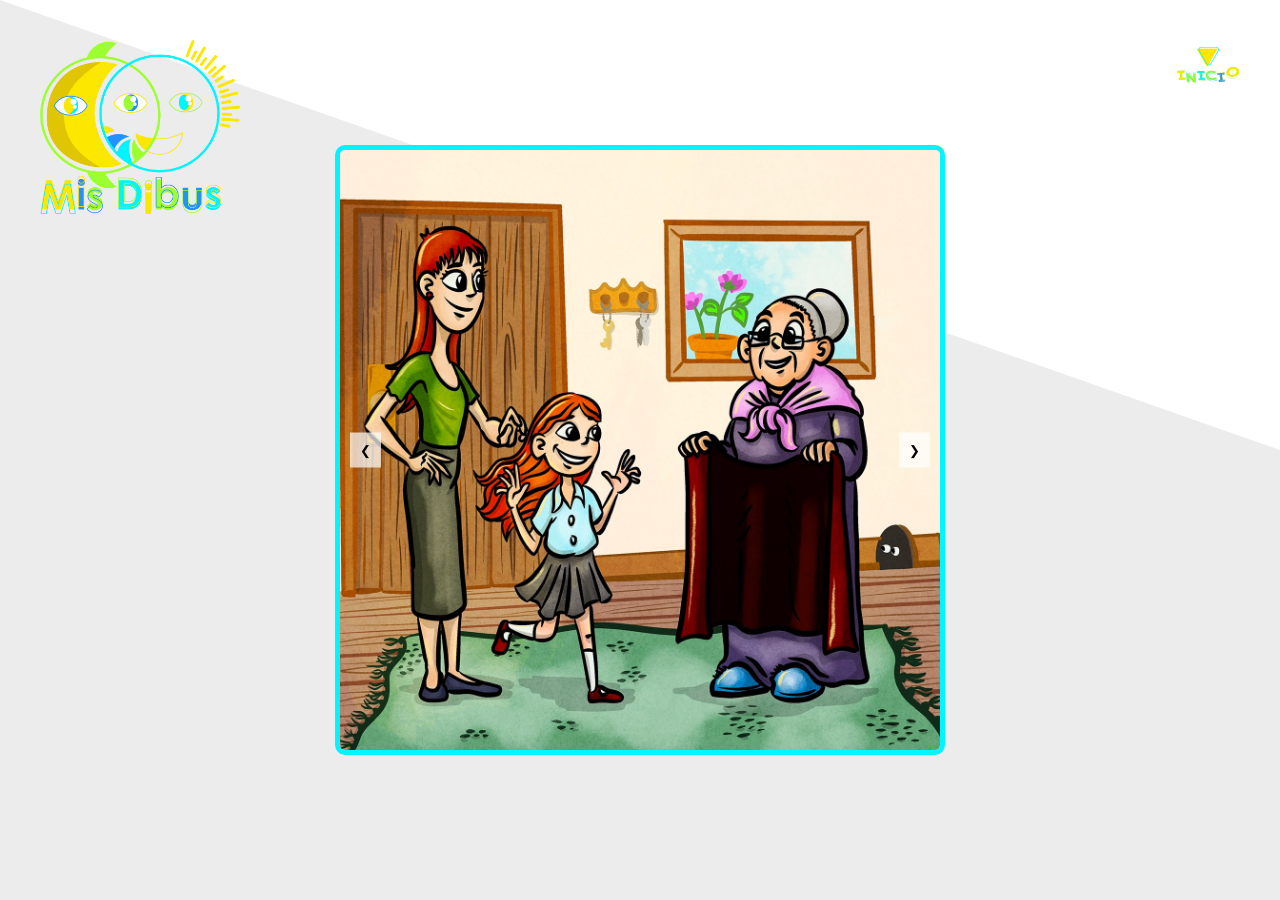
==== galeria1.html @ 52263186 "Pagina1" ====
<!DOCTYPE html>
<html lang="es">

<head>
    <meta charset="UTF-8">
    <meta name="viewport" content="width=device-width, initial-scale=1.0">
    <title>Mis Dibus</title>
    <meta name="description"
        content="Explora el portafolio de Alberto en 'Mis Dibus', especializado en ilustración infantil y cuentos ilustrados llenos de creatividad y color. ¡Suscríbete para recibir las últimas novedades y sumérgete en un mundo mágico de arte para niños">
    <link rel="icon" href="img/Guyu.webp" type="image/png">
    <style>
        body {
            margin: 0;
            width: 100%;
            height: 100vh;
            overflow: hidden;
            font-family: Arial, sans-serif;
            display: flex;
            justify-content: center;
            align-items: center; 
            position: relative; /* Para posicionar el carrusel */
        }

        .diagonal-background {
            position: absolute;
            top: 0;
            left: 0;
            width: 100%;
            height: 100%;
            background: #ececec;
            clip-path: polygon(0 0, 100% 0, 100% 100%, 0 100%);
            z-index: 1;
        }

        .white-background {
            position: absolute;
            top: 0;
            left: 0;
            width: 100%;
            height: 100%;
            background: #ffffff;
            clip-path: polygon(0 0, 100% 0, 100% 50%, 0 0);
            z-index: 2;
        }

        .carousel {
            position: relative;
            width: 80%;
            max-width: 600px;
            overflow: hidden;
            z-index: 3;
            border: 5px solid #00f5ff; /* Borde de color y grosor */
            border-radius: 10px; /* Opcional: esquinas redondeadas */
        }

        .carousel-images {
            display: flex;
            transition: transform 0.5s ease;
        }

        .carousel-image {
            min-width: 100%;
            transition: opacity 0.5s ease;
        }

        .arrow {
            position: absolute;
            top: 50%;
            transform: translateY(-50%);
            background-color: rgba(255, 255, 255, 0.7);
            border: none;
            cursor: pointer;
            padding: 10px;
            z-index: 4;
        }

        .arrow-left {
            left: 10px;
        }

        .arrow-right {
            right: 10px;
        }

        .logo {
            position: absolute;
            top: 40px;
            left: 40px;
            width: 20%;
            max-width: 200px;
            z-index: 5;
            transition: transform 0.8s;
            transform-style: preserve-3d;
        }

        .logo:hover {
            transform: rotateY(180deg);
        }

        .inicio-button {
            position: absolute;
            top: 20px;
            right: 20px;
            background-image: url('img/inicio.webp');
            background-color: transparent;
            background-size: contain;
            background-repeat: no-repeat;
            width: 100px;
            height: 100px;
            border: none;
            cursor: pointer;
            z-index: 6;
        }

        .inicio-button:hover {
            filter: brightness(0.4);
        }

        @media (max-width: 600px) {
            .inicio-button {
                width: 80px;
                height: 80px;
            }
        }
    </style>
</head>

<body>
    <div class="diagonal-background"></div>
    <div class="white-background"></div>
    <div class="carousel">
        <div class="carousel-images">
            <img src="img/Caperucita-1.webp" alt="Caperucita 1" class="carousel-image">
            <img src="img/Caperucita-2.webp" alt="Caperucita 2" class="carousel-image">
            <img src="img/Caperucita-3.webp" alt="Caperucita 3" class="carousel-image">
            <img src="img/Caperucita-4.webp" alt="Caperucita 4" class="carousel-image">
            <img src="img/Caperucita-5.webp" alt="Caperucita 5" class="carousel-image">
            <img src="img/Caperucita-6.webp" alt="Caperucita 6" class="carousel-image">
            <img src="img/Caperucita-7.webp" alt="Caperucita 7" class="carousel-image">
            <img src="img/Caperucita-8.webp" alt="Caperucita 8" class="carousel-image">
            <img src="img/Caperucita-9.webp" alt="Caperucita 9" class="carousel-image">
            <img src="img/Caperucita-10.webp" alt="Caperucita 10" class="carousel-image">
            <img src="img/Caperucita-11.webp" alt="Caperucita 11" class="carousel-image">
            <img src="img/Caperucita-12.webp" alt="Caperucita 12" class="carousel-image">
            <img src="img/Caperucita-13.webp" alt="Caperucita 13" class="carousel-image">
            <img src="img/Caperucita-14.webp" alt="Caperucita 14" class="carousel-image">
        </div>
        <button class="arrow arrow-left" onclick="moveSlide(-1)">&#10094;</button>
        <button class="arrow arrow-right" onclick="moveSlide(1)">&#10095;</button>
    </div>
    <img src="img/Logo_MisDibus.webp" alt="Logo" class="logo">
    <a href="index.html" class="inicio-button"></a>

    <script>
        let currentIndex = 0;

        function moveSlide(direction) {
            const images = document.querySelectorAll('.carousel-image');
            currentIndex += direction;

            if (currentIndex < 0) {
                currentIndex = images.length - 1;
            } else if (currentIndex >= images.length) {
                currentIndex = 0;
            }

            const offset = -currentIndex * 100;
            document.querySelector('.carousel-images').style.transform = `translateX(${offset}%)`;
        }
    </script>
</body>

</html>
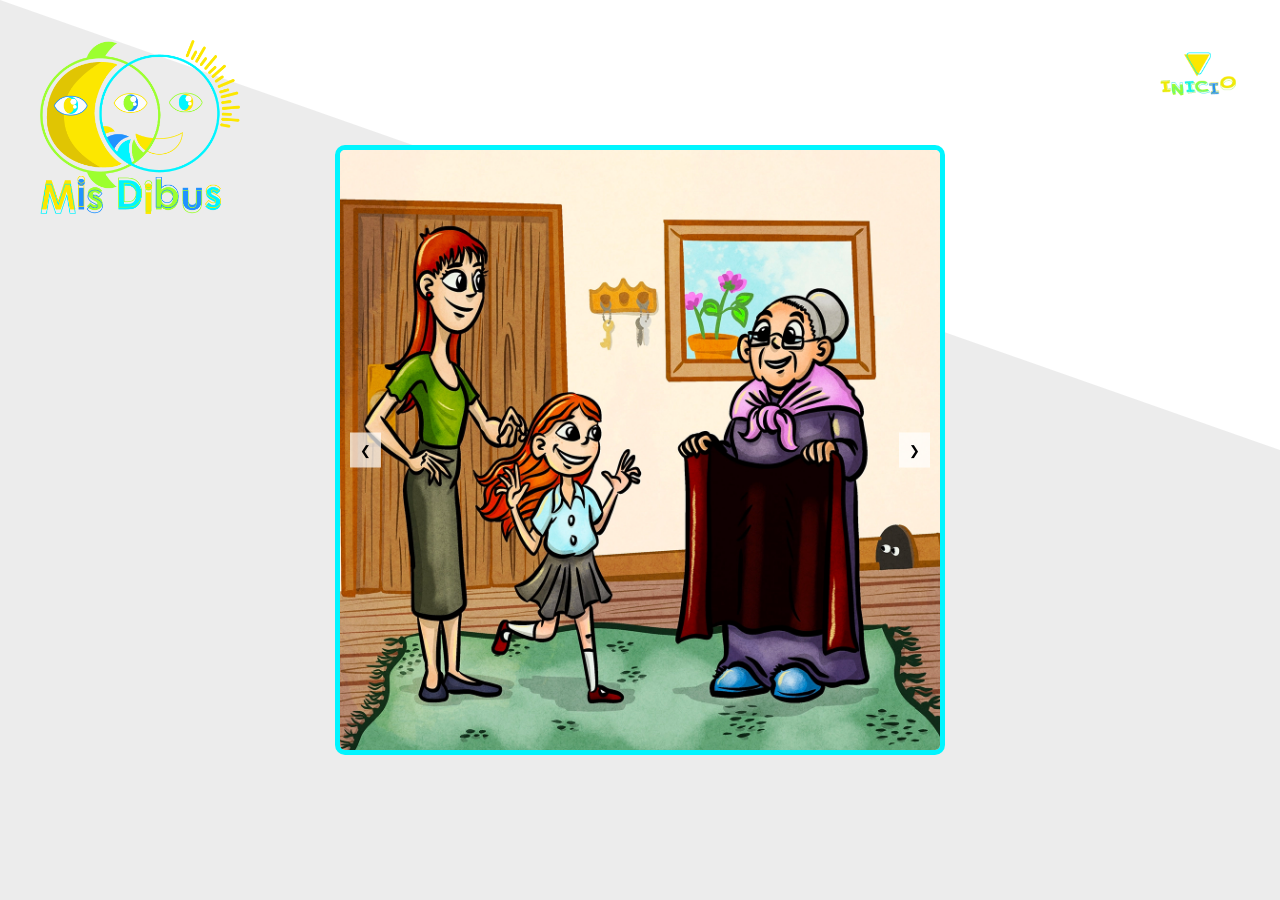
==== commit 341a7f95: "pagina2" ====
--- a/galeria1.html
+++ b/galeria1.html
@@ -105,8 +105,8 @@
             background-color: transparent;
             background-size: contain;
             background-repeat: no-repeat;
-            width: 100px;
-            height: 100px;
+            width: 120px;
+            height: 120px;
             border: none;
             cursor: pointer;
             z-index: 6;
